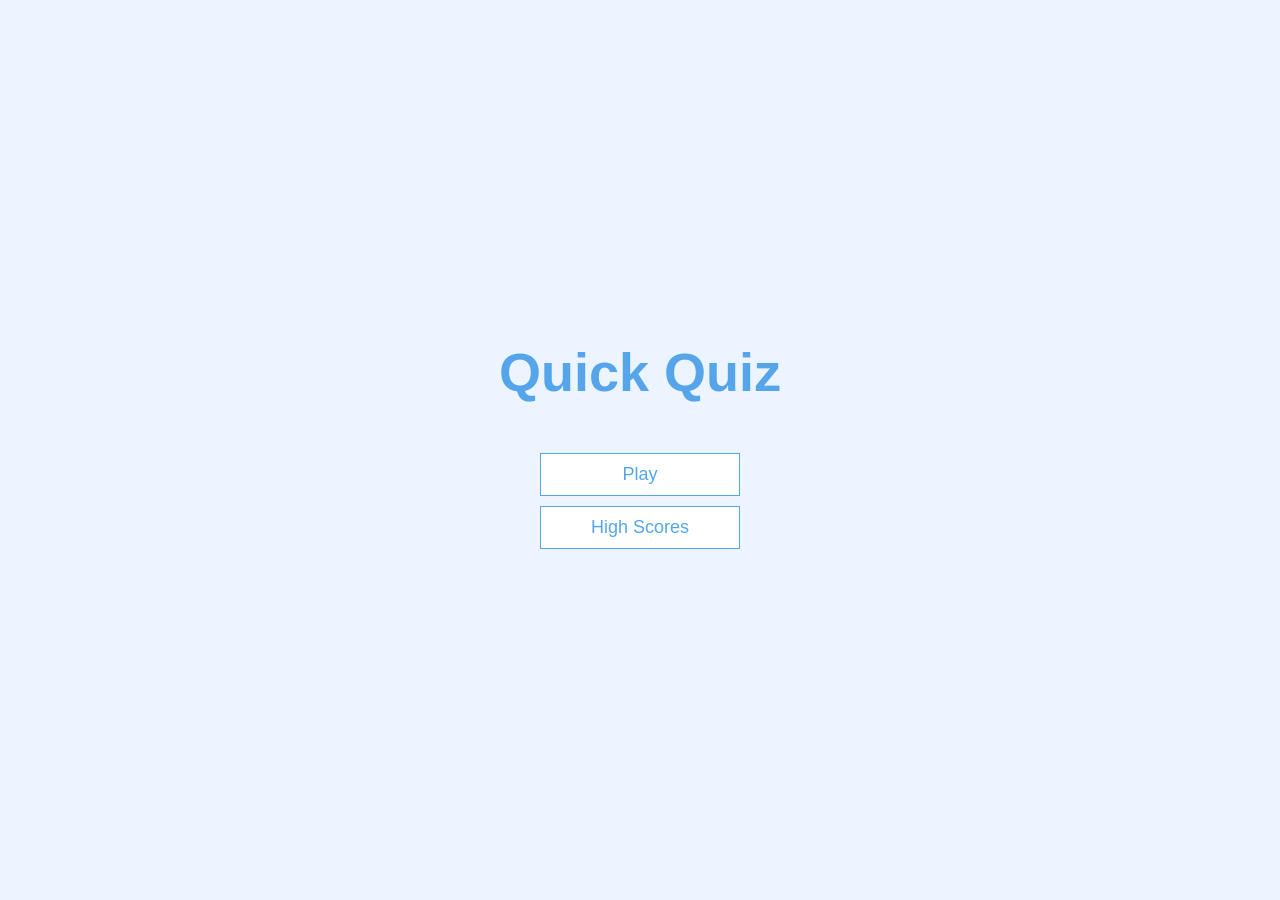
==== off_ramp/index.html @ 94c0a8ec "update" ====
<!DOCTYPE html>
<html lang="en">
  <head>
    <meta charset="UTF-8" />
    <meta name="viewport" content="width=device-width, initial-scale=1.0" />
    <meta http-equiv="X-UA-Compatible" content="ie=edge" />
    <title>Quick Quiz</title>
    <link rel="stylesheet" href="app.css" />
  </head>
  <body>
    <div class="container">
      <div id="home" class="flex-center flex-column">
        <h1>Quick Quiz</h1>
        <a class="btn" href="/game.html">Play</a>
        <a class="btn" href="/highscores.html">High Scores</a>
      </div>
    </div>
  </body>
</html>
---- off_ramp/app.css ----
:root {
  background-color: #ecf5ff;
  font-size: 62.5%;
}

* {
  box-sizing: border-box;
  font-family: Arial, Helvetica, sans-serif;
  margin: 0;
  padding: 0;
  color: #333;
}

h1,
h2,
h3,
h4 {
  margin-bottom: 1rem;
}

h1 {
  font-size: 5.4rem;
  color: #56a5eb;
  margin-bottom: 5rem;
}

h1 > span {
  font-size: 2.4rem;
  font-weight: 500;
}

h2 {
  font-size: 4.2rem;
  margin-bottom: 4rem;
  font-weight: 700;
}

h3 {
  font-size: 2.8rem;
  font-weight: 500;
}

/* UTILITIES */

.container {
  width: 100vw;
  height: 100vh;
  display: flex;
  justify-content: center;
  align-items: center;
  max-width: 80rem;
  margin: 0 auto;
}

.container > * {
  width: 100%;
}

.flex-column {
  display: flex;
  flex-direction: column;
}

.flex-center {
  justify-content: center;
  align-items: center;
}

.justify-center {
  justify-content: center;
}

.text-center {
  text-align: center;
}

.hidden {
  display: none;
}

/* BUTTONS */
.btn {
  font-size: 1.8rem;
  padding: 1rem 0;
  width: 20rem;
  text-align: center;
  border: 0.1rem solid #56a5eb;
  margin-bottom: 1rem;
  text-decoration: none;
  color: #56a5eb;
  background-color: white;
}

.btn:hover {
  cursor: pointer;
  box-shadow: 0 0.4rem 1.4rem 0 rgba(86, 185, 235, 0.5);
  transform: translateY(-0.1rem);
  transition: transform 150ms;
}

.btn[disabled]:hover {
  cursor: not-allowed;
  box-shadow: none;
  transform: none;
}
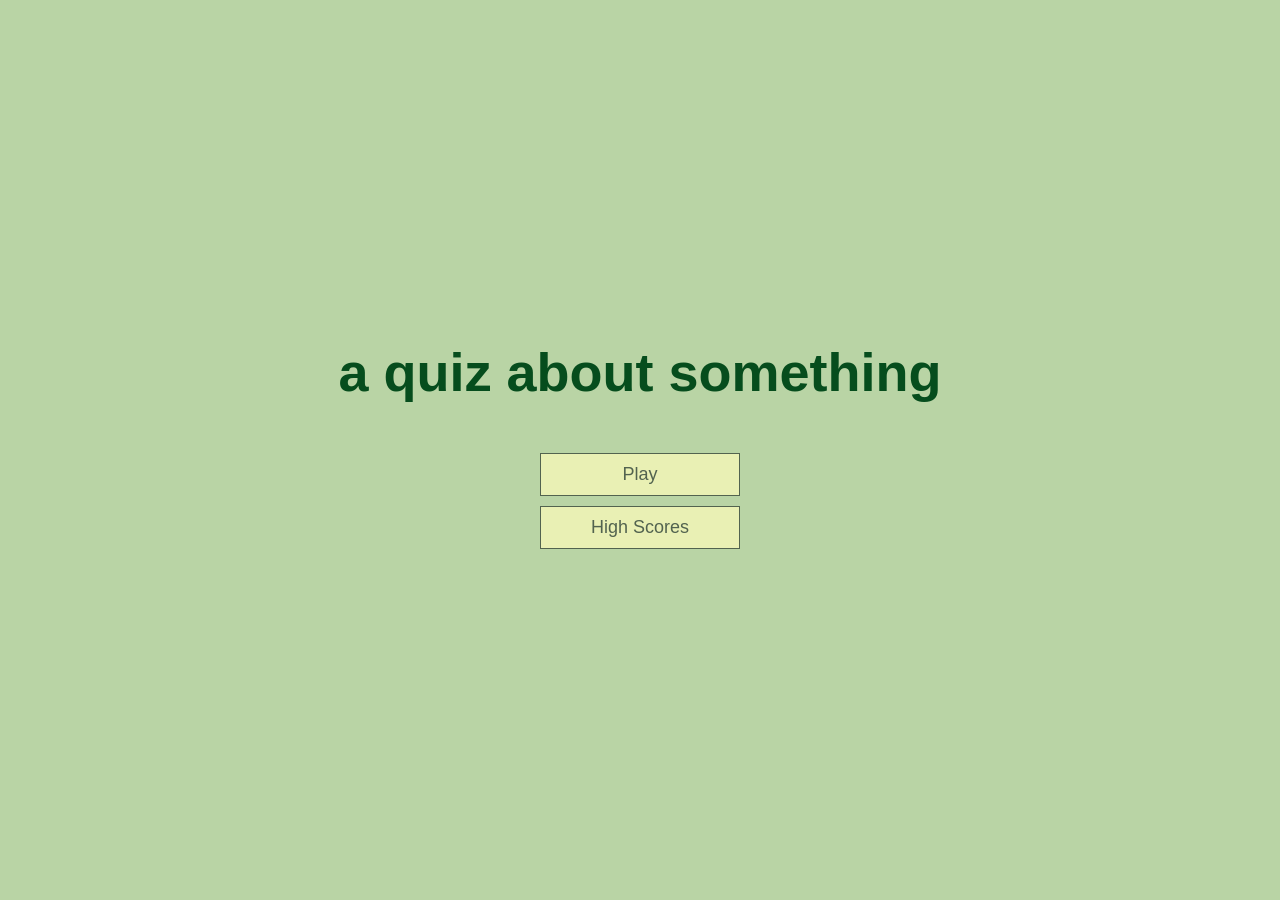
==== commit e8257ba1: "update" ====
--- a/off_ramp/index.html
+++ b/off_ramp/index.html
@@ -10,7 +10,7 @@
   <body>
     <div class="container">
       <div id="home" class="flex-center flex-column">
-        <h1>Quick Quiz</h1>
+        <h1>a quiz about something</h1>
         <a class="btn" href="/game.html">Play</a>
         <a class="btn" href="/highscores.html">High Scores</a>
       </div>
--- a/off_ramp/app.css
+++ b/off_ramp/app.css
@@ -1,5 +1,5 @@
 :root {
-  background-color: #ecf5ff;
+  background-color: #B9D4A5;
   font-size: 62.5%;
 }
 
@@ -20,7 +20,7 @@
 
 h1 {
   font-size: 5.4rem;
-  color: #56a5eb;
+  color: #064D1D;
   margin-bottom: 5rem;
 }
 
@@ -84,16 +84,16 @@
   padding: 1rem 0;
   width: 20rem;
   text-align: center;
-  border: 0.1rem solid #56a5eb;
+  border: 0.1rem solid #52634F;
   margin-bottom: 1rem;
   text-decoration: none;
-  color: #56a5eb;
-  background-color: white;
+  color: #52634F;
+  background-color: #E9F0B4;
 }
 
 .btn:hover {
   cursor: pointer;
-  box-shadow: 0 0.4rem 1.4rem 0 rgba(86, 185, 235, 0.5);
+  box-shadow: 0 0.4rem 1.4rem 0 rgba(17, 209, 177, 0.5);
   transform: translateY(-0.1rem);
   transition: transform 150ms;
 }
